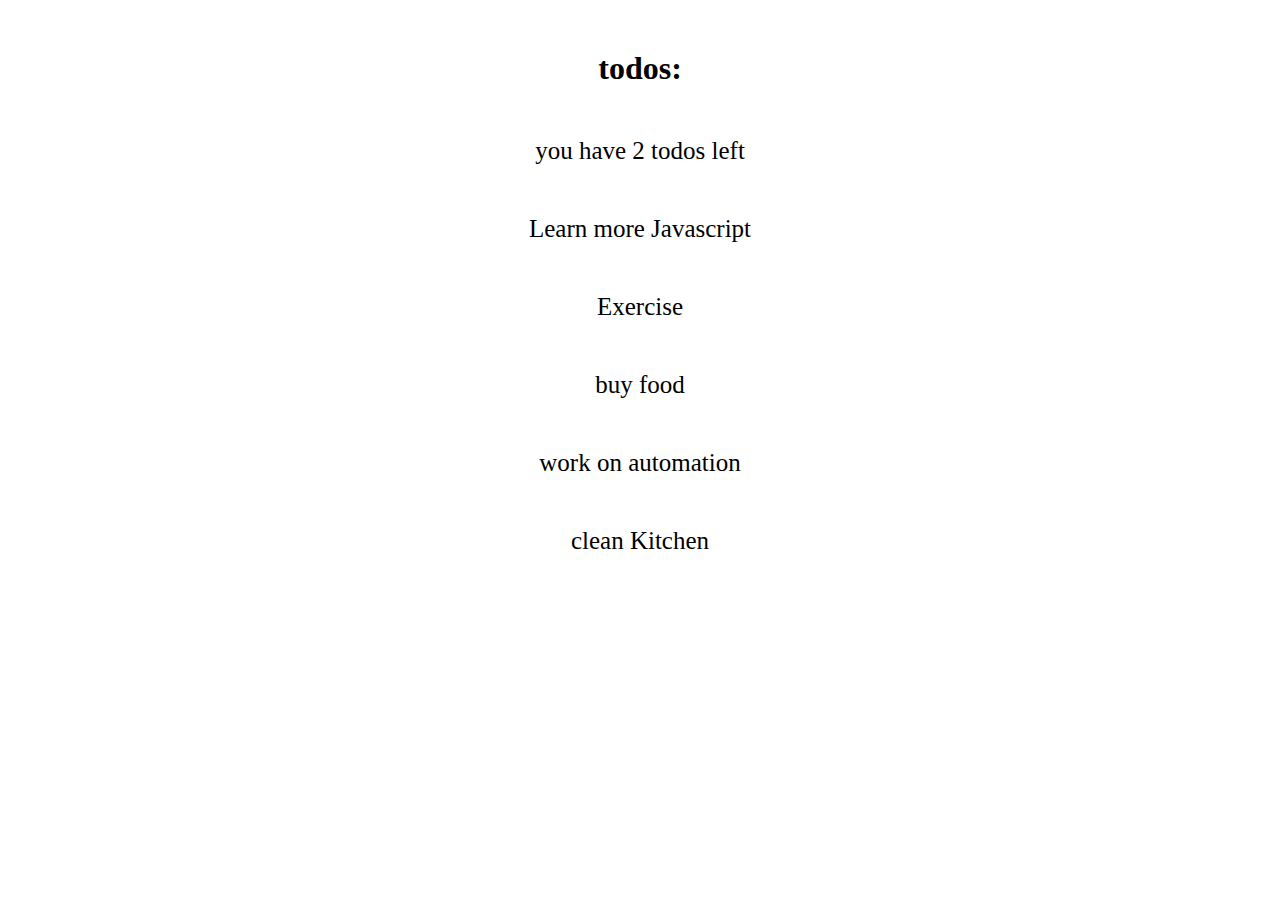
==== section-7-javascript-in-the-browser/todo-app/index.html @ f7628850 "update" ====
<!DOCTYPE html> 
<html>
    <head> 
        <link rel="stylesheet" href="styles.css">  
        <meta charset="UTF-8"> 
    </head> 
    <body> 
        <h1>todos:</h1> 
        
        <script src="app.js"></script>
        </body> 
</html>
---- section-7-javascript-in-the-browser/todo-app/styles.css ----
* {
    border: 0;
    margin: 0;
    padding: 0;
}

h1 {
    margin-top: 50px;
    text-align: center;
}


p { 
    text-align: center;
    font-size: 25px ; 
    margin-top: 50px ; 
}
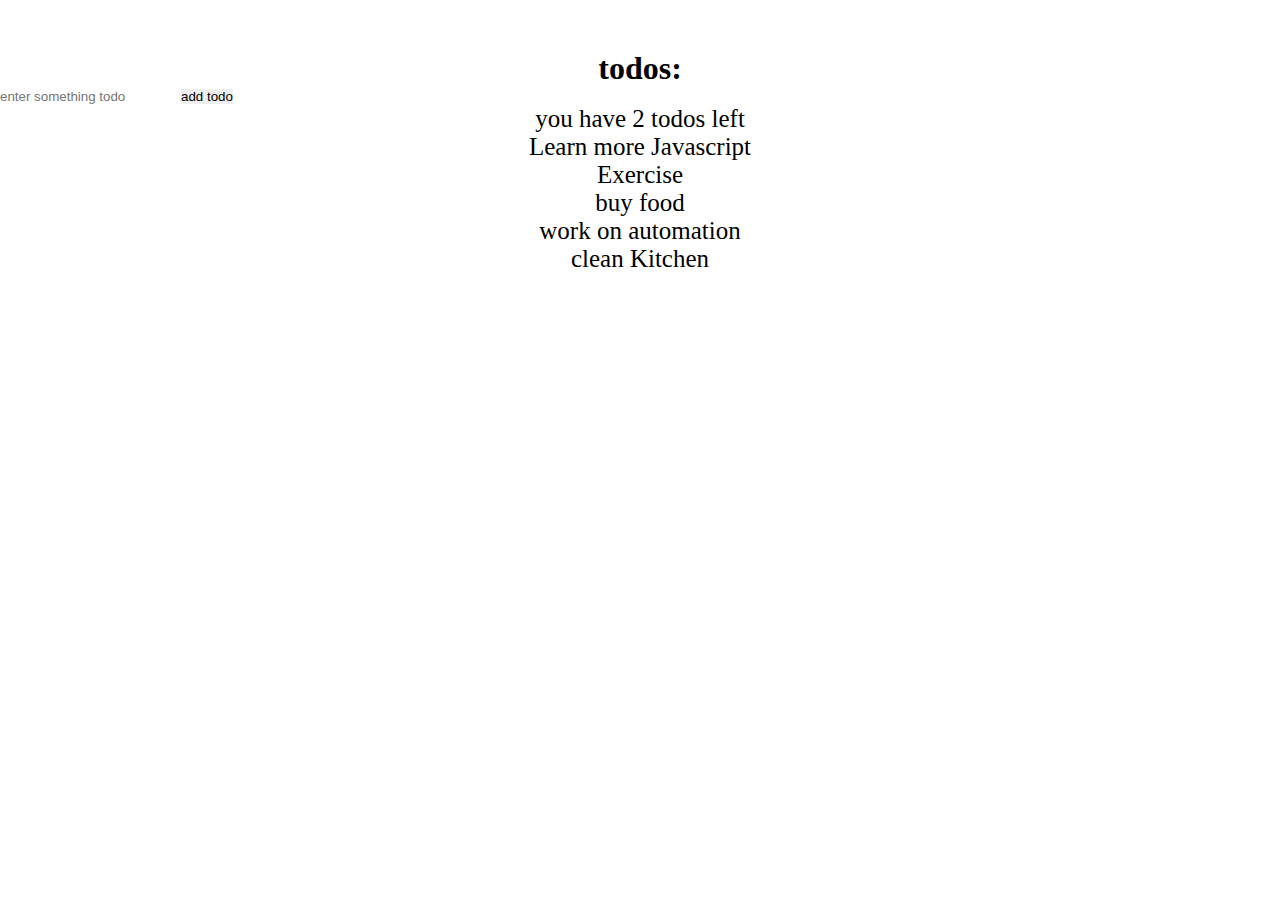
==== commit af154d56: "innit" ====
--- a/section-7-javascript-in-the-browser/todo-app/index.html
+++ b/section-7-javascript-in-the-browser/todo-app/index.html
@@ -6,7 +6,8 @@
     </head> 
     <body> 
         <h1>todos:</h1> 
-        
+        <input id="new-todo-text" type="text" placeholder="enter something todo"> 
+        <button id="add-todo">add todo</button>  
         <script src="app.js"></script>
         </body> 
 </html>
--- a/section-7-javascript-in-the-browser/todo-app/styles.css
+++ b/section-7-javascript-in-the-browser/todo-app/styles.css
@@ -13,5 +13,4 @@
 p { 
     text-align: center;
     font-size: 25px ; 
-    margin-top: 50px ; 
 }